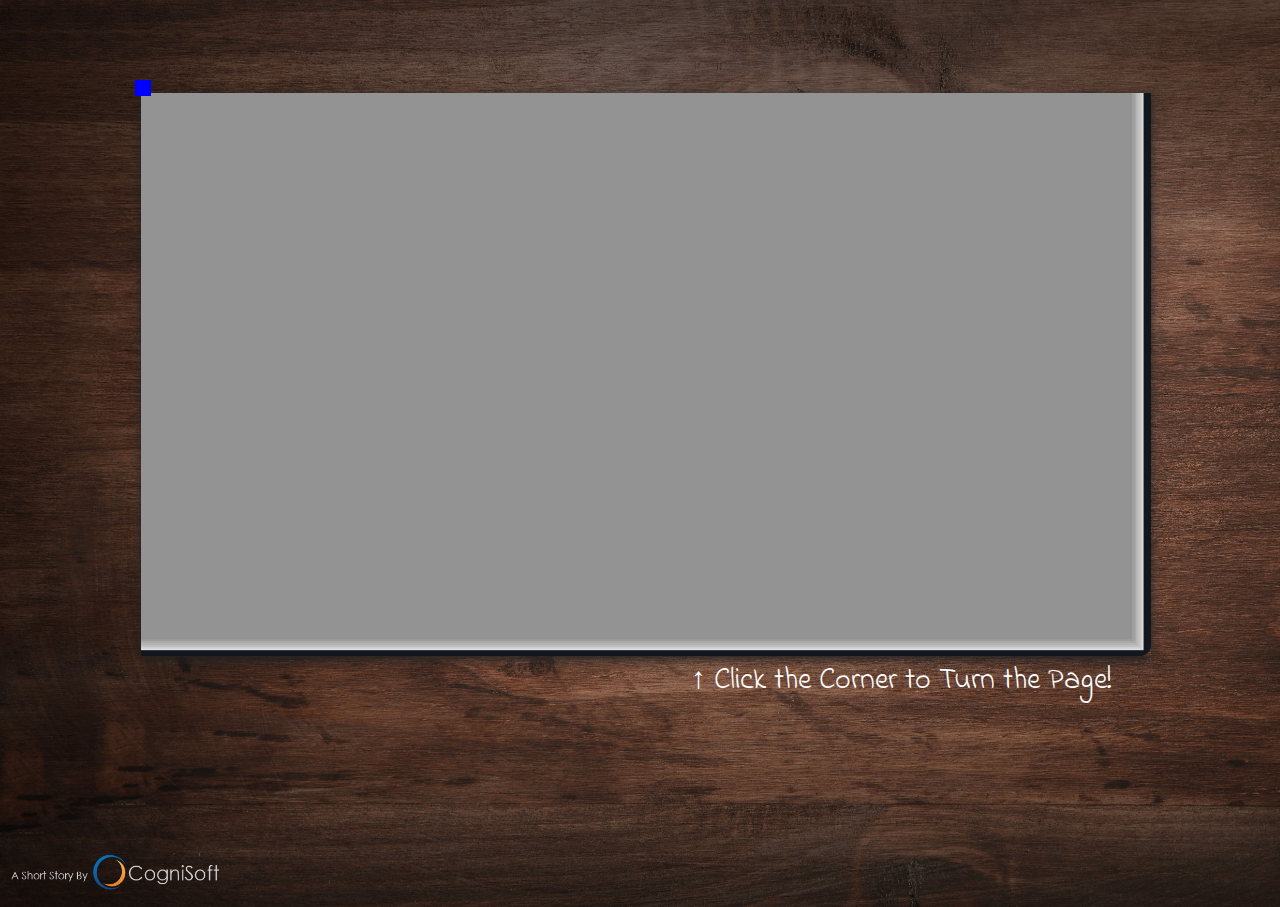
==== index.html @ cca207f6 "Rename NBY.html to index.html" ====
<!DOCTYPE HTML>
<html>
<head>
	<script src="https://ajax.googleapis.com/ajax/libs/jquery/3.4.1/jquery.min.js"></script>
	<script type="text/javascript" src="NBYy.js"></script>
    <!-- <script type="text/javascript" src="turnjs4/lib/turn.js"></script>
	<script type="text/javascript" src="turnjs4/lib/zoom.js"></script> -->
	<link rel="stylesheet" type="text/css" href="NBY.css"></link>
	<link href="https://fonts.googleapis.com/css?family=Indie+Flower&display=swap" rel="stylesheet">
	
</head>
<body>
	<div id="flipContain" class="shadow">
		<div id="book"></div>
		<div id="flipbook">
			<div class="pge"><img class="pic" style="width: 100%;" src="coverlines.png"></div>
			<div class="pge"><img class="pic" style="width: 100%;" src="First lines2.png"></div>
			<div class="pge"><img class="pic" style="width: 100%;" src="Second lines.png"> </div>
			<div class="pge"><img class="pic" style="width: 100%;" src="third lines.png"> </div>
			<div class="pge"><img class="pic" style="width: 100%;" src="fourth lines.png"> </div>
			<div class="pge"><img class="pic" style="width: 100%;" src="Fifth Lines.png"> </div>
			<div class="pge"><img class="pic" style="width: 100%;" src="sixth lines.png"></div>
			<div class="pge"><img class="pic" style="width: 100%;" src="seventhlines.png"></div>
			<div class="pge"><img class="pic" style="width: 100%;" src="Eighth Lines.png"></div>
			<div class="pge"><img class="pic" style="width: 100%;" src="ninth lines2.png"></div>
		</div>
		<div id="tip">
			<p style="color: white; font-family: 'Indie Flower', cursive; font-size: 30px; margin-top: 10px; " > &#8593; Click the Corner to Turn the Page! </p>
		</div>
		<div>
		</div>
		<div id="cup">
			<img src="eggnog.png">
		</div>
		<div id="pressie">
			<img src="pressie.png">
		</div>
	</div>
	<div id="footer">
		<img style="width: 17vw;" src="whitelogo.png">
	</div>






</body>





</html>
---- NBY.css ----
#flipbook {
	width: 100%;
	margin: auto !important;
	margin-top: 80px !important;
	
}

#flipContain {
	width: 100%;
	position: relative;
	margin: auto;
	margin-bottom: 40px;
}

#tip {
	position: absolute;
	bottom: -90px;
	right: 160px;
}

body {
	background-image: url(desko.jpg);
	background-repeat: no-repeat;
	background-size: cover;
	position: relative;
	height: calc(100vh - 9vh);
}

#book  {
	margin: auto !important;
	left: 50.5%;
	top: 13px;
	transform: translate(-50%);
	position: absolute;
	width: 1010px;
	height: 563px;
	background-image: url(bookbg.png);
	background-size: cover;
	background-position: right bottom;
	box-shadow: 0 4px 10px #222;
	z-index: -1;
}

.pge {
	width: 1010px;
	height: 563px;
	margin: auto;
	display: none;
}

.pic {
	position: relative;
}

.pic:before {
	display: block;
	content:"dfsdfs";
	position: absolute;
	bottom: 0px;
	right: -30px;
	width:50px;
	height:50px;
	background-color: blue;
	z-index: 999;
}

@keyframes example {
	from {transform: translate(10%);}
	to {transform: translate(0%);}
}

.show {
	display: block !important;
	animation-name: example;
	animation-duration: .3s;
	animation-timing-function: ease-in-out;
}

#cup {
	position: absolute;
	left: 80px;
	bottom: 70px;
}

#pressie {
	position: absolute;
	right: -50px;
	top: -70px;
}

#footer {
	position: absolute;
	bottom: 2px;
}

#flipbook .shadow,
#flipbook.shadow{
  -webkit-box-shadow: 0 4px 10px #222;
  -moz-box-shadow: 0 4px 10px #222;
  -ms-box-shadow: 0 4px 10px #222;
  -o-box-shadow: 0 4px 10px #222;
  box-shadow: 0 4px 10px #222;
}

@media only screen and (max-width: 1668px) {
	#pressie, #cup {
		display: none;
	}
}
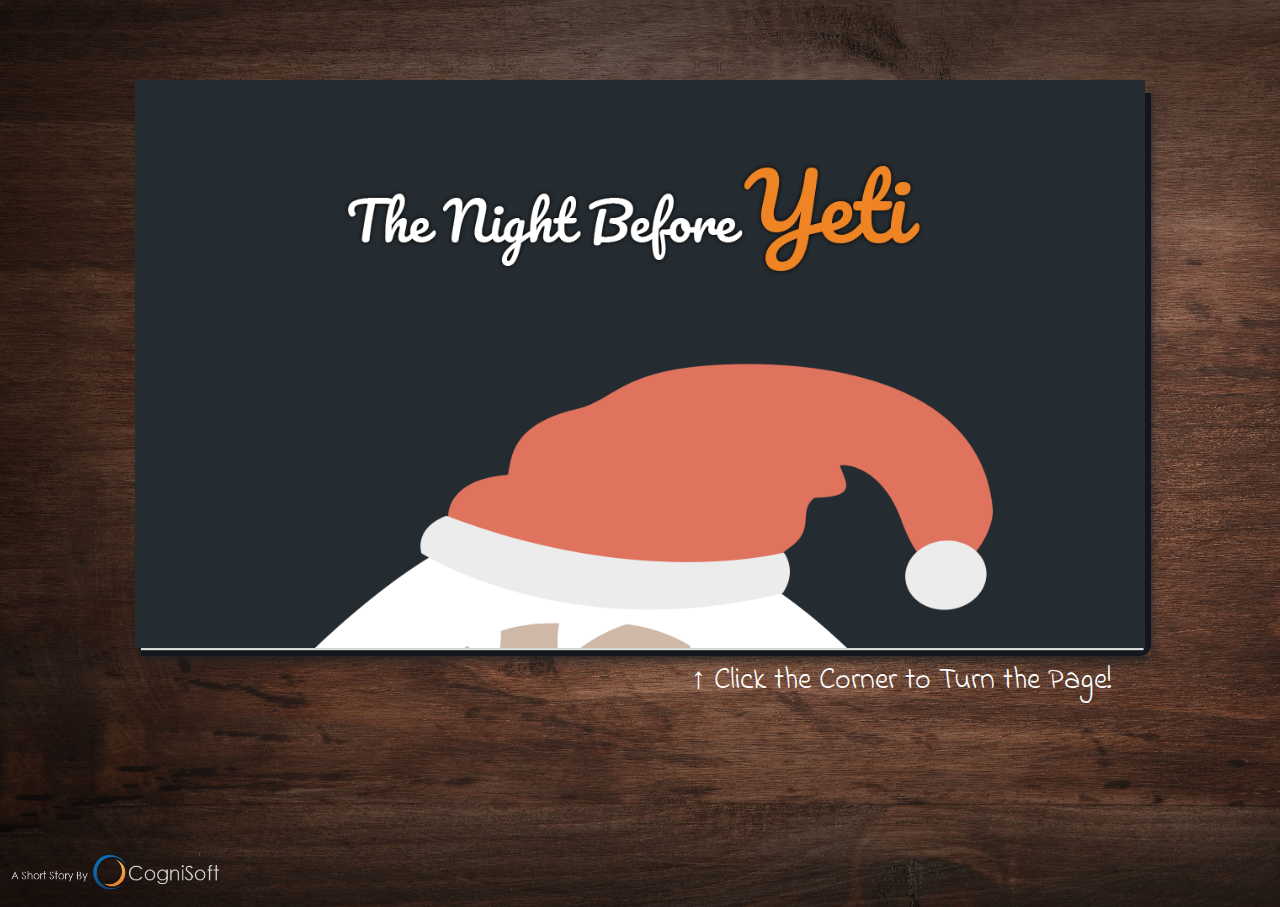
==== commit 5cd38cc2: "Update index.html" ====
--- a/index.html
+++ b/index.html
@@ -13,16 +13,16 @@
 	<div id="flipContain" class="shadow">
 		<div id="book"></div>
 		<div id="flipbook">
-			<div class="pge"><img class="pic" style="width: 100%;" src="coverlines.png"></div>
-			<div class="pge"><img class="pic" style="width: 100%;" src="First lines2.png"></div>
-			<div class="pge"><img class="pic" style="width: 100%;" src="Second lines.png"> </div>
-			<div class="pge"><img class="pic" style="width: 100%;" src="third lines.png"> </div>
-			<div class="pge"><img class="pic" style="width: 100%;" src="fourth lines.png"> </div>
-			<div class="pge"><img class="pic" style="width: 100%;" src="Fifth Lines.png"> </div>
-			<div class="pge"><img class="pic" style="width: 100%;" src="sixth lines.png"></div>
-			<div class="pge"><img class="pic" style="width: 100%;" src="seventhlines.png"></div>
-			<div class="pge"><img class="pic" style="width: 100%;" src="Eighth Lines.png"></div>
-			<div class="pge"><img class="pic" style="width: 100%;" src="ninth lines2.png"></div>
+			<div class="pge"><img class="pic" style="width: 100%;" src="0coverlines.png"></div>
+			<div class="pge"><img class="pic" style="width: 100%;" src="1First lines2.png"></div>
+			<div class="pge"><img class="pic" style="width: 100%;" src="2Second lines.png"> </div>
+			<div class="pge"><img class="pic" style="width: 100%;" src="3third lines.png"> </div>
+			<div class="pge"><img class="pic" style="width: 100%;" src="4fourth lines.png"> </div>
+			<div class="pge"><img class="pic" style="width: 100%;" src="5Fifth Lines.png"> </div>
+			<div class="pge"><img class="pic" style="width: 100%;" src="6sixth lines.png"></div>
+			<div class="pge"><img class="pic" style="width: 100%;" src="7seventhlines.png"></div>
+			<div class="pge"><img class="pic" style="width: 100%;" src="8Eighth Lines.png"></div>
+			<div class="pge"><img class="pic" style="width: 100%;" src="9ninth lines2.png"></div>
 		</div>
 		<div id="tip">
 			<p style="color: white; font-family: 'Indie Flower', cursive; font-size: 30px; margin-top: 10px; " > &#8593; Click the Corner to Turn the Page! </p>
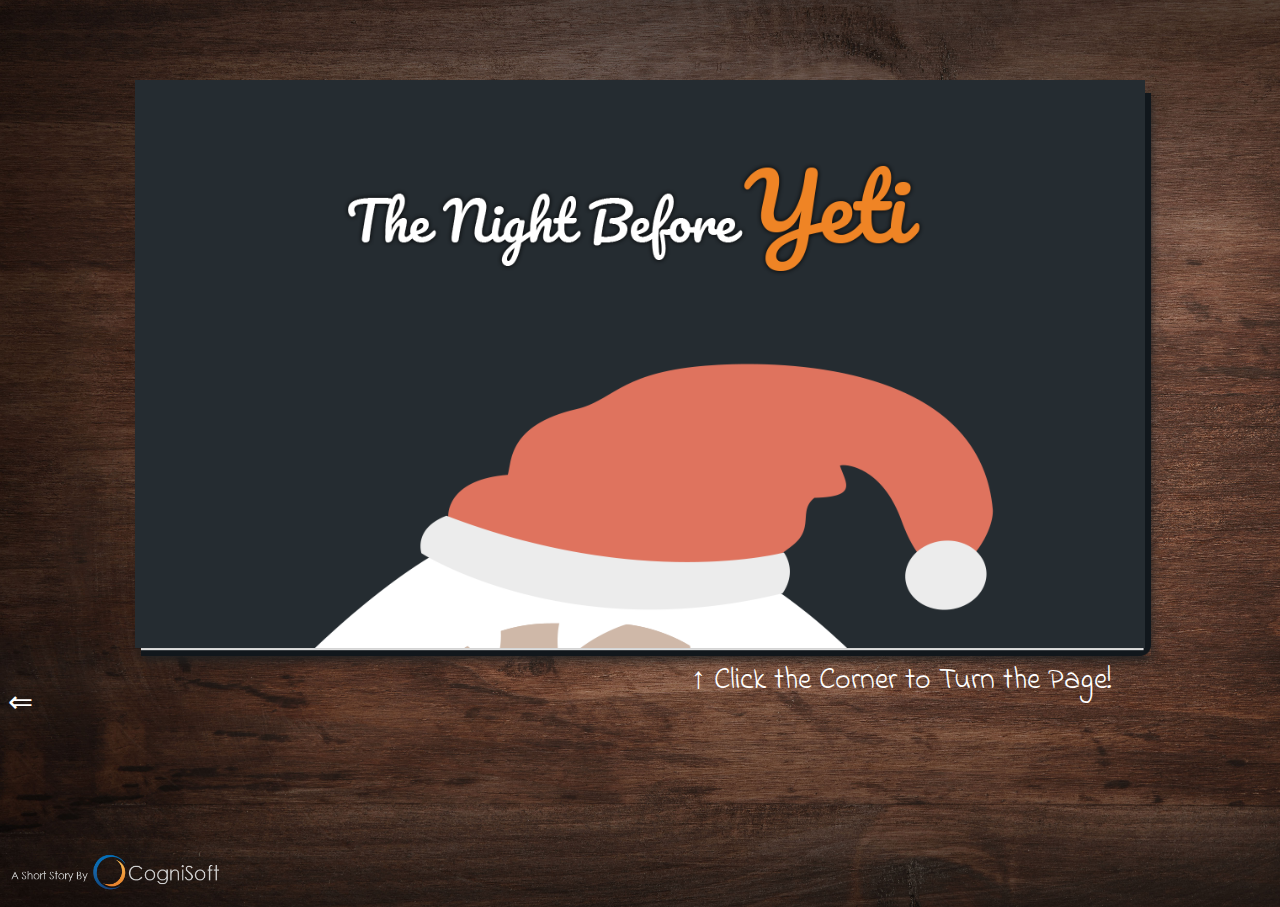
==== commit c5a5c363: "Update index.html" ====
--- a/index.html
+++ b/index.html
@@ -13,7 +13,7 @@
 	<div id="flipContain" class="shadow">
 		<div id="book"></div>
 		<div id="flipbook">
-			<div class="pge"><img class="pic" style="width: 100%;" src="0coverlines.png"></div>
+			<div class="pge"><img class="pic show" style="width: 100%;" src="0coverlines.png"></div>
 			<div class="pge"><img class="pic" style="width: 100%;" src="1First lines2.png"></div>
 			<div class="pge"><img class="pic" style="width: 100%;" src="2Second lines.png"> </div>
 			<div class="pge"><img class="pic" style="width: 100%;" src="3third lines.png"> </div>
@@ -27,14 +27,15 @@
 		<div id="tip">
 			<p style="color: white; font-family: 'Indie Flower', cursive; font-size: 30px; margin-top: 10px; " > &#8593; Click the Corner to Turn the Page! </p>
 		</div>
-		<div>
-		</div>
 		<div id="cup">
 			<img src="eggnog.png">
 		</div>
 		<div id="pressie">
 			<img src="pressie.png">
 		</div>
+	</div>
+	<div id="prev">
+			<p style=" color: white; font-family: 'Indie Flower', cursive; font-size: 30px; margin-top: 10px; ">&#8656;</p>
 	</div>
 	<div id="footer">
 		<img style="width: 17vw;" src="whitelogo.png">
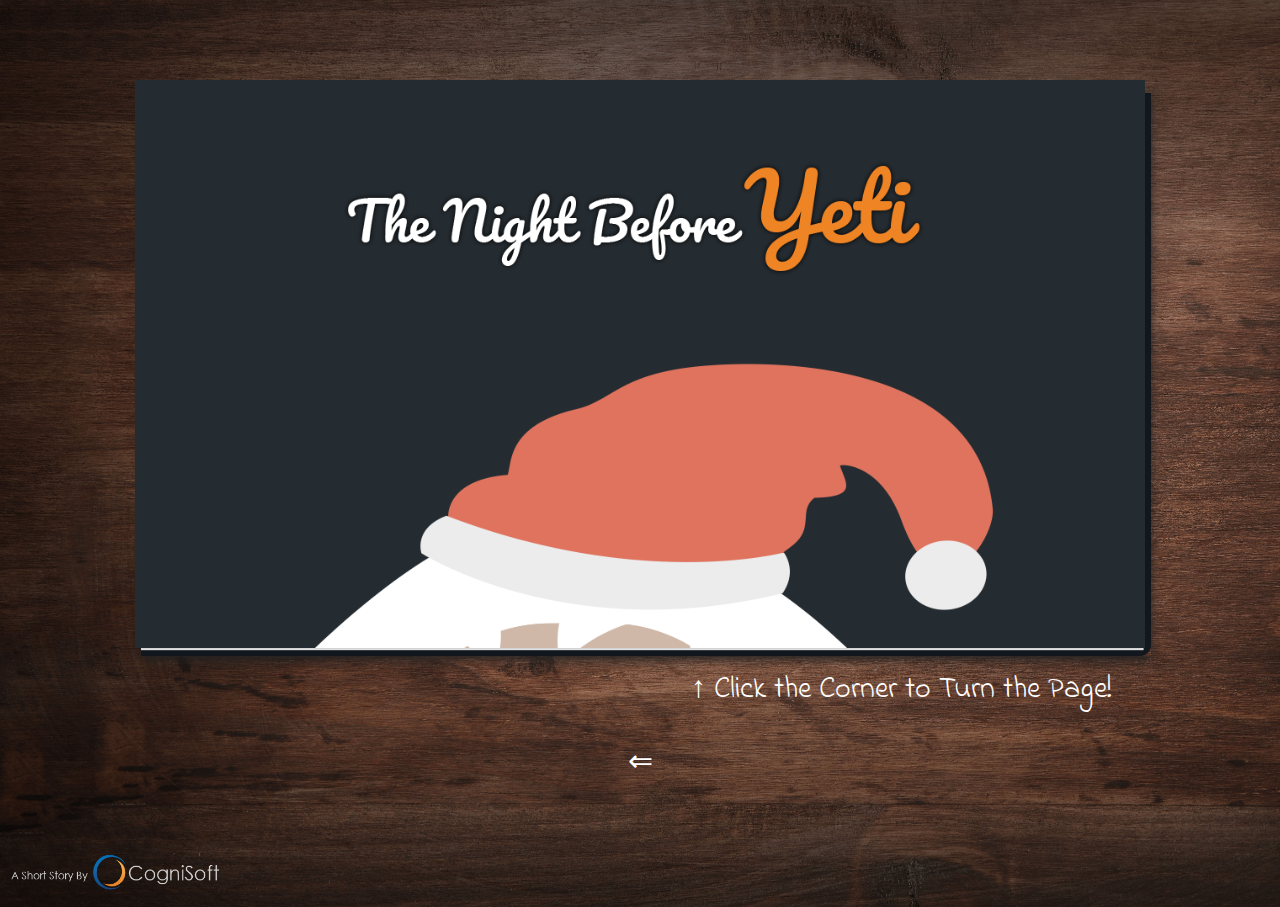
==== commit fbd80736: "Update index.html" ====
--- a/index.html
+++ b/index.html
@@ -10,6 +10,9 @@
 	
 </head>
 <body>
+	<div id="loading">
+		<img style="width: 50px; height: 50px;" src="loadspin.gif">
+	</div>
 	<div id="flipContain" class="shadow">
 		<div id="book"></div>
 		<div id="flipbook">
--- a/NBY.css
+++ b/NBY.css
@@ -1,8 +1,25 @@
+#loading {
+	width: 100%;
+	height: 120vh;
+	background-color: black;
+	position: fixed;
+	z-index: 999;
+	top: -80px;
+	left: 0px;
+}
+
+#loading img {
+	transform: translate(50% 50%);
+}
+
+.hide {
+	display: none;
+}
+
 #flipbook {
 	width: 100%;
 	margin: auto !important;
 	margin-top: 80px !important;
-	
 }
 
 #flipContain {
@@ -24,6 +41,22 @@
 	background-size: cover;
 	position: relative;
 	height: calc(100vh - 9vh);
+	text-align: center;
+	overflow: hidden;
+}
+
+#prev {
+	width: 50px;
+	margin: auto;
+	cursor: pointer;
+	border-radius: 30px;
+	position: relative;
+	top: 50px;
+}
+
+#prev:hover {
+	background-color: rgba(255, 255, 255, 0.2);
+	
 }
 
 #book  {
@@ -46,22 +79,30 @@
 	height: 563px;
 	margin: auto;
 	display: none;
+	position: relative;
 }
 
 .pic {
 	position: relative;
 }
 
-.pic:before {
+.pge:after {
 	display: block;
-	content:"dfsdfs";
+	content:"";
 	position: absolute;
-	bottom: 0px;
-	right: -30px;
-	width:50px;
-	height:50px;
-	background-color: blue;
-	z-index: 999;
+	bottom: -4px;
+	right: 0px;
+	width: 0; 
+    height: 0; 
+    border-bottom: 100px solid white;
+    border-left: 100px solid transparent;
+	z-index: 9;
+	opacity: 0;
+	transition: .5s;
+}
+
+.pge:hover:after {
+	opacity: 0.2;
 }
 
 @keyframes example {
@@ -70,7 +111,7 @@
 }
 
 .show {
-	display: block !important;
+	display: inline-block !important;
 	animation-name: example;
 	animation-duration: .3s;
 	animation-timing-function: ease-in-out;
@@ -106,4 +147,4 @@
 	#pressie, #cup {
 		display: none;
 	}
-}+}
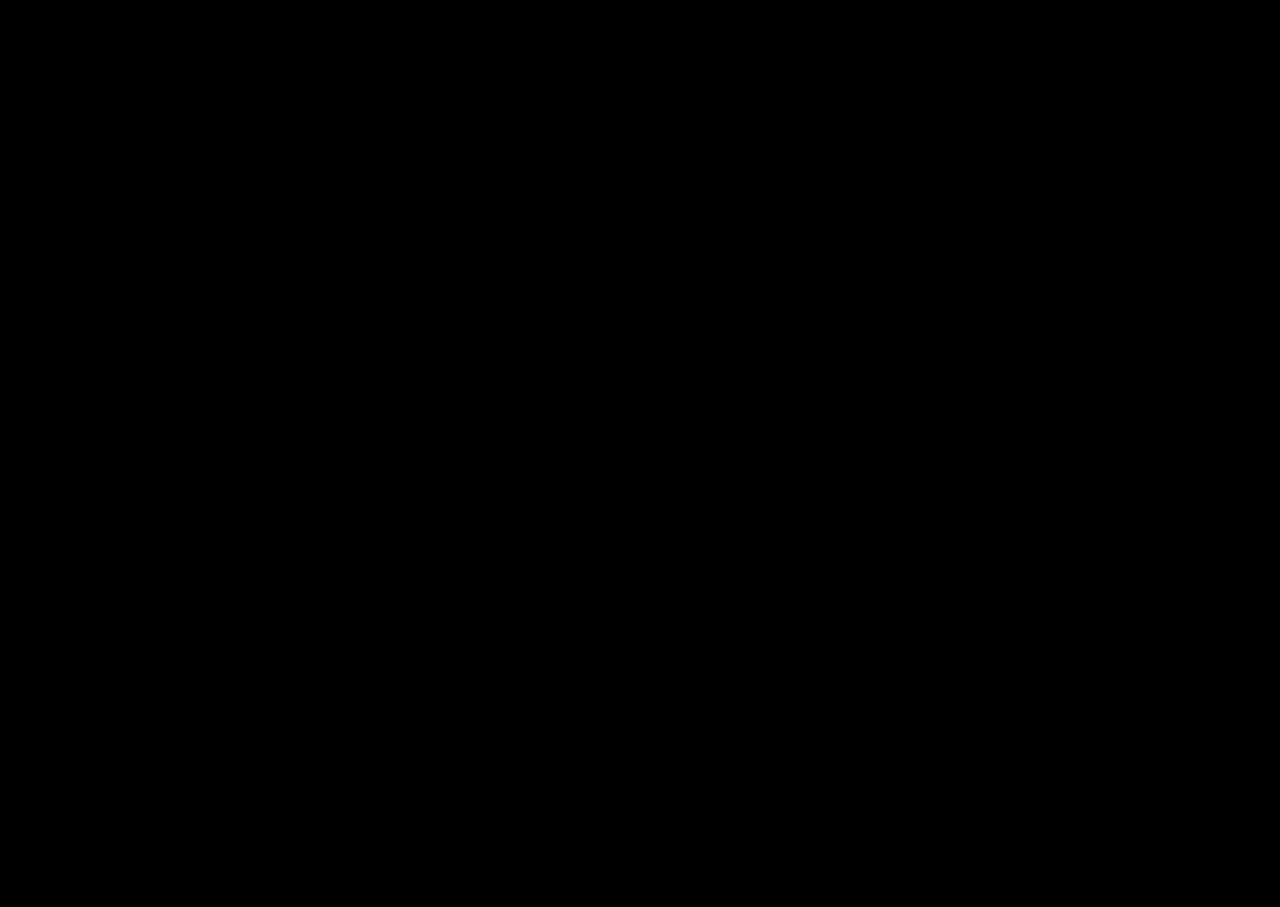
==== commit 6053a527: "Update index.html" ====
--- a/index.html
+++ b/index.html
@@ -38,7 +38,7 @@
 		</div>
 	</div>
 	<div id="prev">
-			<p style=" color: white; font-family: 'Indie Flower', cursive; font-size: 30px; margin-top: 10px; ">&#8656;</p>
+			<p style=" color: white; font-family: 'Indie Flower', cursive; font-size: 30px; margin-top: 10px; ">&#8656; Previous</p>
 	</div>
 	<div id="footer">
 		<img style="width: 17vw;" src="whitelogo.png">
